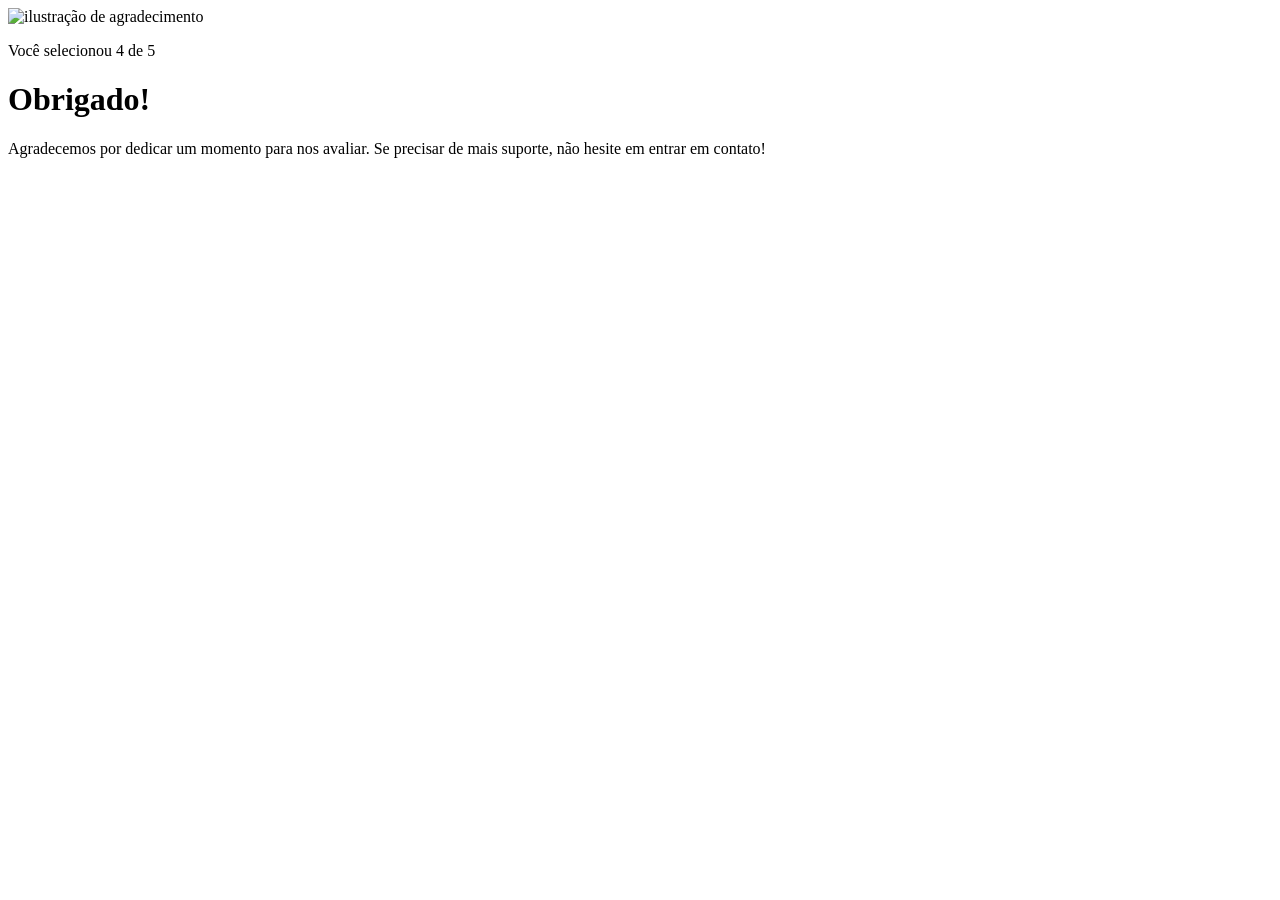
==== pages/agradecimento.html @ 1216a75e "sexto commit do index.html, primeiro commit do agradecimento.html e primeiro commit do agradecimento" ====
<!DOCTYPE html>
<html lang="en">
<head>
    <meta charset="UTF-8">
    <meta name="viewport" content="width=device-width, initial-scale=1.0">
    <link rel="stylesheet" href="agradecimento.css">
    <title>Feedback - Agradecimento</title>
</head>
<body>
    <div class="card">
        <img src="../images/illustration-thank-you.svg" alt="ilustração de agradecimento">

        <p>Você selecionou 4 de 5</p>

        <h1>Obrigado!</h1>

        <p>Agradecemos por dedicar um momento para nos avaliar. Se precisar de mais suporte, não hesite em entrar em contato!</p>
    </div>
</body>
</html>
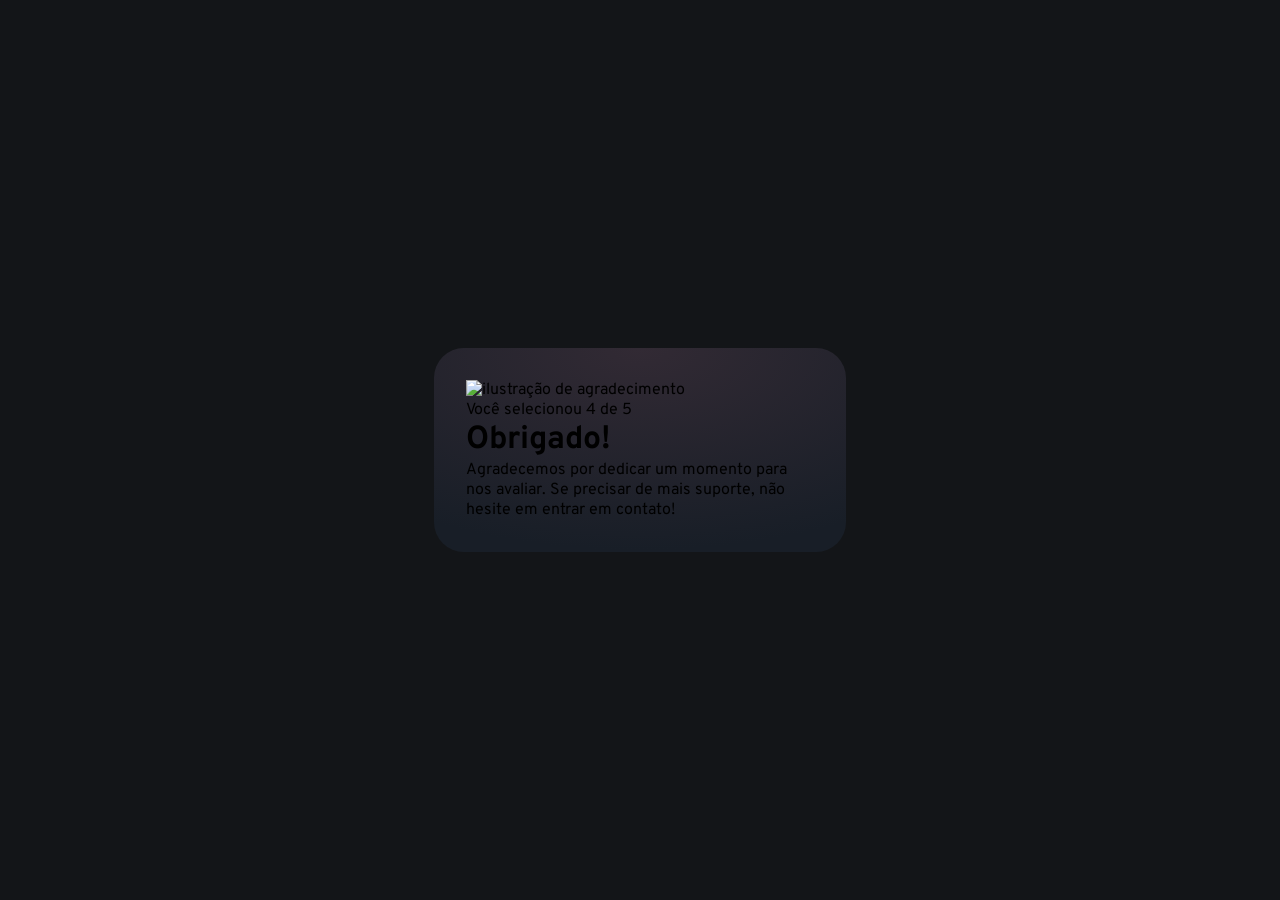
==== commit 5c78ac95: "segundo commit do agradecimento.html e segundo commit do agradecimento.css" ====
--- a/pages/agradecimento.html
+++ b/pages/agradecimento.html
@@ -4,6 +4,9 @@
     <meta charset="UTF-8">
     <meta name="viewport" content="width=device-width, initial-scale=1.0">
     <link rel="stylesheet" href="agradecimento.css">
+    <link rel="preconnect" href="https://fonts.googleapis.com">
+    <link rel="preconnect" href="https://fonts.gstatic.com" crossorigin>
+    <link href="https://fonts.googleapis.com/css2?family=Overpass:ital,wght@0,100..900;1,100..900&display=swap" rel="stylesheet">
     <title>Feedback - Agradecimento</title>
 </head>
 <body>
--- a/pages/agradecimento.css
+++ b/pages/agradecimento.css
@@ -0,0 +1,33 @@
+* {
+    margin: 0;
+    padding: 0;
+    box-sizing: border-box;
+    font-family: "Overpass", sans-serif;
+    --webkit-font-smoothing: antialiased;
+}
+
+:root {
+    --dark-blue: #262E38;
+    --light-grey: #969FAD;
+    --medium-grey: #7C8798;
+    --orange: #FC7614;
+    --white: #FFF;
+    --very-dark-blue: #131518;
+    --black-gradient: radial-gradient(98.96% 98.96% at 50% 0%, #322A34 0%, #181E27 100%);
+}
+
+body {
+    background-color: var(--very-dark-blue);
+    height: 100svh;
+
+    display: flex;
+    justify-content: center;
+    align-items: center;
+}
+
+.card {
+    background: var(--black-gradient);
+    max-width: 412px;
+    padding: 32px;
+    border-radius: 30px;
+}
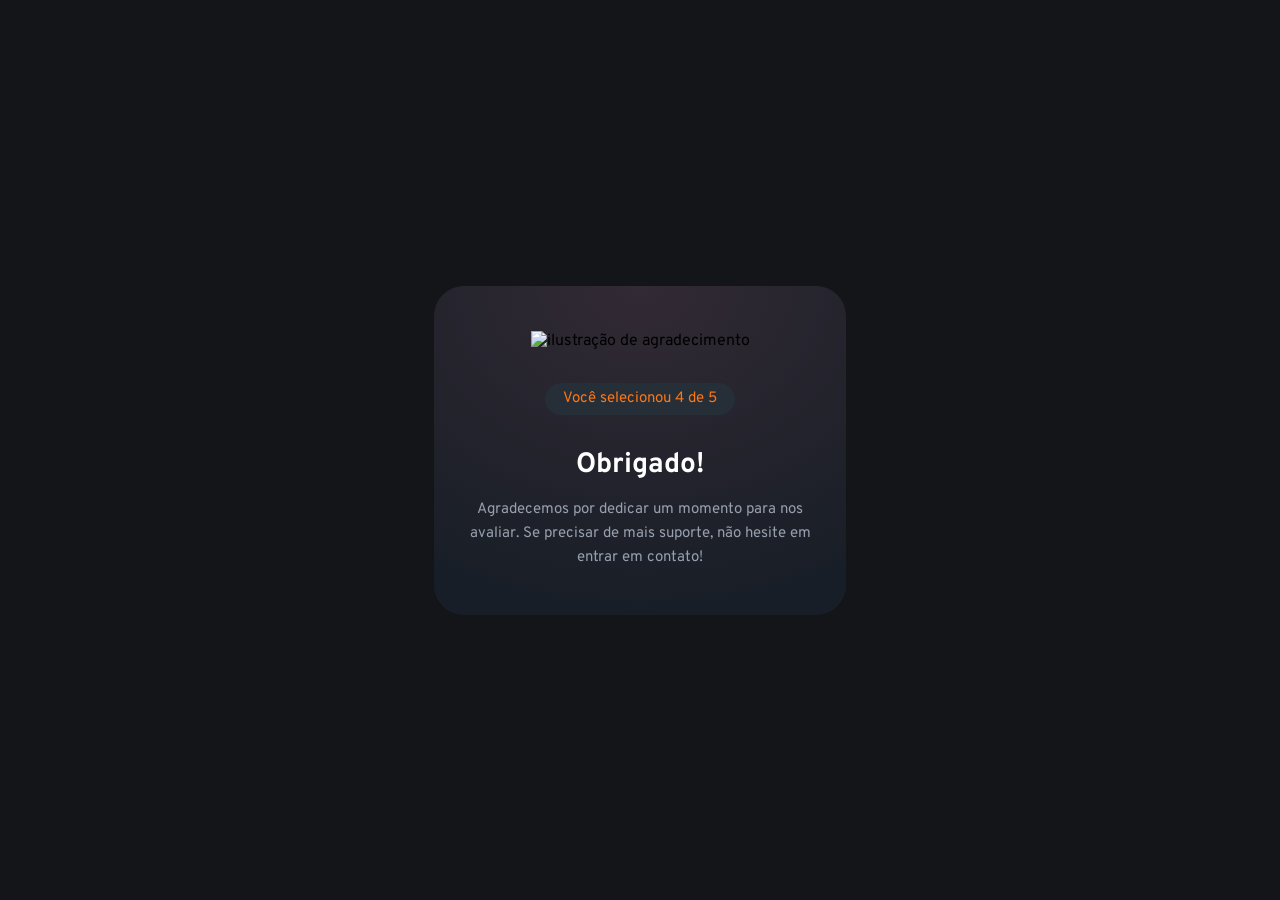
==== commit 66c3e735: "terceiro commit do agradecimento.html e quarto commit do agradecimento.css" ====
--- a/pages/agradecimento.html
+++ b/pages/agradecimento.html
@@ -13,7 +13,7 @@
     <div class="card">
         <img src="../images/illustration-thank-you.svg" alt="ilustração de agradecimento">
 
-        <p>Você selecionou 4 de 5</p>
+        <p class="paragrafo_nota">Você selecionou 4 de 5</p>
 
         <h1>Obrigado!</h1>
 
--- a/pages/agradecimento.css
+++ b/pages/agradecimento.css
@@ -27,7 +27,37 @@
 
 .card {
     background: var(--black-gradient);
+    text-align: center;
     max-width: 412px;
-    padding: 32px;
+    padding: 45px 32px;
     border-radius: 30px;
+}
+
+.card img {
+    margin-bottom: 32px;
+}
+
+.card .paragrafo_nota {
+    background-color: var(--dark-blue);
+    width: fit-content;
+    margin-inline: auto;
+    padding: 4px 18px;
+    border-radius: 22px;
+
+    font-size: 15px;
+    color: var(--orange);
+
+    margin-bottom: 32px;
+}
+
+.card h1 {
+    color: var(--white);
+    font-size: 28px;
+    margin-bottom: 15px;
+}
+
+.card p {
+    color: var(--light-grey);
+    font-size: 15px;
+    line-height: 24px;
 }
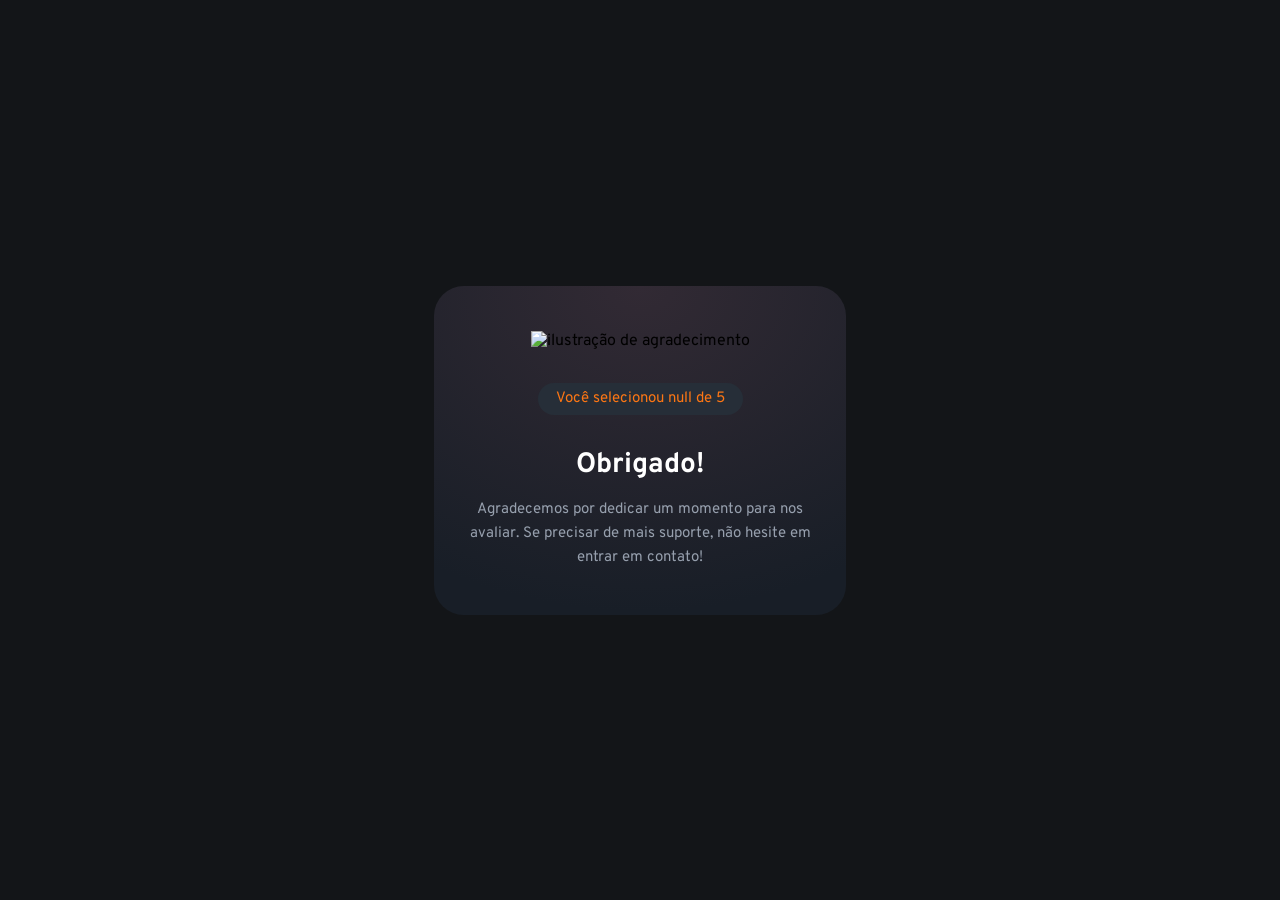
==== commit dd6649f5: "javascript do agradecimento" ====
--- a/pages/agradecimento.html
+++ b/pages/agradecimento.html
@@ -4,6 +4,7 @@
     <meta charset="UTF-8">
     <meta name="viewport" content="width=device-width, initial-scale=1.0">
     <link rel="stylesheet" href="agradecimento.css">
+    <script src="./agradecimento.js" defer></script>
     <link rel="preconnect" href="https://fonts.googleapis.com">
     <link rel="preconnect" href="https://fonts.gstatic.com" crossorigin>
     <link href="https://fonts.googleapis.com/css2?family=Overpass:ital,wght@0,100..900;1,100..900&display=swap" rel="stylesheet">
